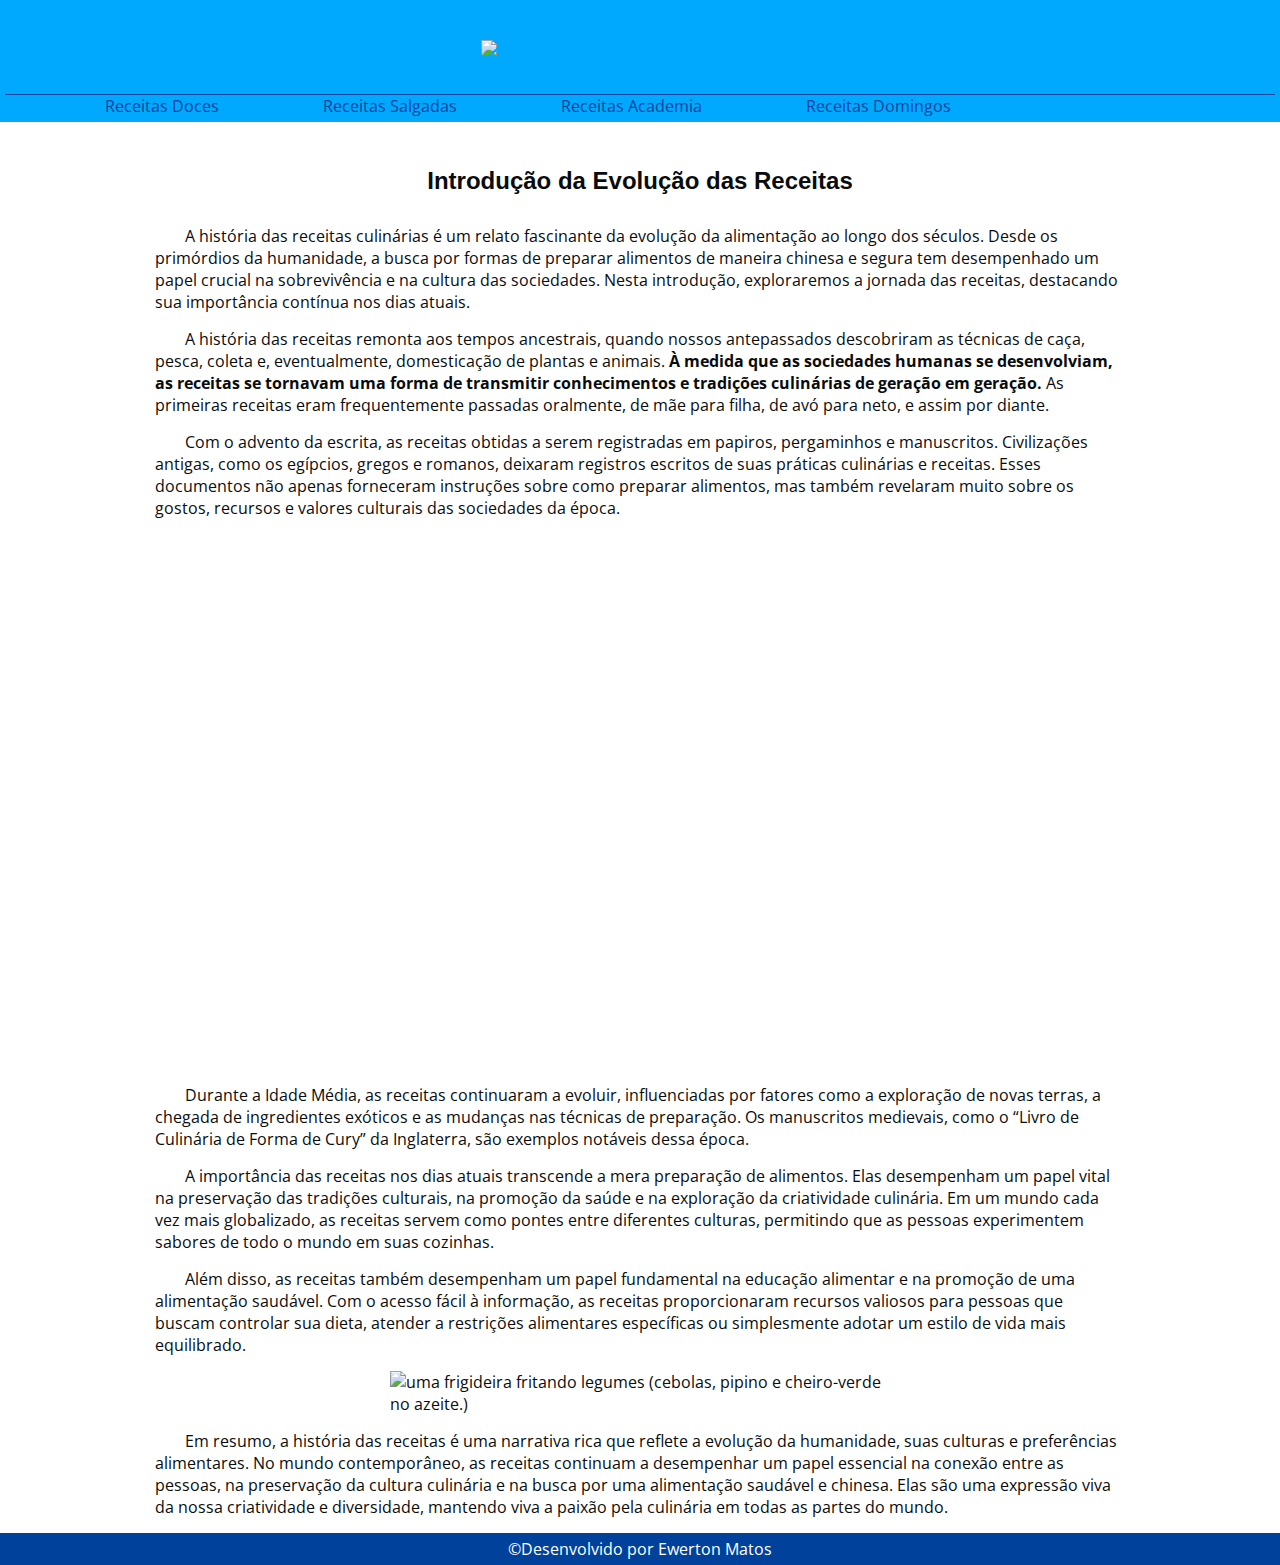
==== index.html @ bf66f9a7 "1.00.00.0" ====
<!DOCTYPE html>
<html lang="pt-br">
<head>
    <meta charset="UTF-8">
    <meta name="viewport" content="width=device-width, initial-scale=1.0">
    <link rel="shortcut icon" href="desafio-010/imagens/Pixture-Vegetable-Leaf-Lettuce.ico" type="image/x-icon">
    <link rel="stylesheet" href="style.css">
    <title>Receitas Matos Confeitaria</title>
</head>
<body>
    <header>
    <div class="container">
        
        <div class="logo"><!-- Matos Confeitaria-->
            <a href="receitas.html"><img src="desafio-010/imagens/logo-da-confeitaria-removebg-preview.png"></a>
            </div>
            
    </div>
    <div class="menu">
        <nav>
                <a href="#">Receitas Doces</a>
                <a href="#">Receitas Salgadas</a>
                <a href="#">Receitas Academia</a>
                <a href="#">Receitas Domingos</a>
        </nav>
        </div>
        <nav>
    </header>

        <main>
        <article>

            <h2>
                Introdução da Evolução das  Receitas
            </h2>

            <p>
                A história das receitas culinárias é um relato fascinante da evolução da alimentação ao longo dos séculos. Desde os primórdios da humanidade, a busca por formas de preparar alimentos de maneira chinesa e segura tem desempenhado um papel crucial na sobrevivência e na cultura das sociedades. Nesta introdução, exploraremos a jornada das receitas, destacando sua importância contínua nos dias atuais.
            </p>
        
            <p>
                A história das receitas remonta aos tempos ancestrais, quando nossos antepassados ​​descobriram as técnicas de caça, pesca, coleta e, eventualmente, domesticação de plantas e animais. <strong>À medida que as sociedades humanas se desenvolviam, as receitas se tornavam uma forma de transmitir conhecimentos e tradições culinárias de geração em geração.</strong> As primeiras receitas eram frequentemente passadas oralmente, de mãe para filha, de avó para neto, e assim por diante.
            </p>
        
            <p>
                Com o advento da escrita, as receitas obtidas a serem registradas em papiros, pergaminhos e manuscritos. Civilizações antigas, como os egípcios, gregos e romanos, deixaram registros escritos de suas práticas culinárias e receitas. Esses documentos não apenas forneceram instruções sobre como preparar alimentos, mas também revelaram muito sobre os gostos, recursos e valores culturais das sociedades da época.
            </p>

            <div class="video">
                    <iframe width="560" height="315" src="https://www.youtube.com/embed/bo7E4icrA9o?si=TNdjhOqgU76ib01Q" title="YouTube video player" frameborder="0" allow="accelerometer; autoplay; clipboard-write; encrypted-media; gyroscope; picture-in-picture; web-share" allowfullscreen></iframe>
            </div>

            <p>
                Durante a Idade Média, as receitas continuaram a evoluir, influenciadas por fatores como a exploração de novas terras, a chegada de ingredientes exóticos e as mudanças nas técnicas de preparação. Os manuscritos medievais, como o <q>Livro de Culinária de Forma de Cury</q> da Inglaterra, são exemplos notáveis ​dessa época.
            </p>

            <p> 
                 A importância das receitas nos dias atuais transcende a mera preparação de alimentos. Elas desempenham um papel vital na preservação das tradições culturais, na promoção da saúde e na exploração da criatividade culinária. Em um mundo cada vez mais globalizado, as receitas servem como pontes entre diferentes culturas, permitindo que as pessoas experimentem sabores de todo o mundo em suas cozinhas.
            </p>

            <p>
                Além disso, as receitas também desempenham um papel fundamental na educação alimentar e na promoção de uma alimentação saudável. Com o acesso fácil à informação, as receitas proporcionaram recursos valiosos para pessoas que buscam controlar sua dieta, atender a restrições alimentares específicas ou simplesmente adotar um estilo de vida mais equilibrado.
            </p>

                <picture>
                    <source media="(max-width:300px )" srcset="desafio-010/imagens/salada-de-legumes300.jpg" type="image/jpg">
                    <source media="(max-width:700px )" srcset="desafio-010/imagens/salada-de-legumes700.jpg" type="image/jpg">
                    <source media="(max-width: 1050px)" srcset="desafio-010/imagens/salada-de-legumes1000.jpg" type="image/jpg">
                    <img src="desafio-010/imagens/salada-de-legumes1000.jpg" alt="uma frigideira fritando legumes (cebolas, pipino e cheiro-verde no azeite.)">
                 </picture>
        
            <p>
            Em resumo, a história das receitas é uma narrativa rica que reflete a evolução da humanidade, suas culturas e preferências alimentares. No mundo contemporâneo, as receitas continuam a desempenhar um papel essencial na conexão entre as pessoas, na preservação da cultura culinária e na busca por uma alimentação saudável e chinesa. Elas são uma expressão viva da nossa criatividade e diversidade, mantendo viva a paixão pela culinária em todas as partes do mundo.
            </p>

            </article>
         </main>
    <footer>
       <a href="https://www.youtube.com/channel/UCPv5q3NM4xBBnTQv3vsIDHg" target="_blank"> &copy;Desenvolvido por Ewerton Matos</a>
    </footer>
</body>
</html>
---- style.css ----
@charset "UTF-8";

@import url('https://fonts.googleapis.com/css2?family=Merienda:wght@500&family=Open+Sans:wght@300;400&family=Work+Sans:wght@200;500&display=swap');

:root{
    --cor1:#00a8fe;
    --cor2:#ffffff;
    --cor3:#090c0e;
    --cor4:#00429b;

    --fonte-padrao:Arial, Verdana, Helvetica, sans-serif;
    --font-links:'Open Sans', sans-serif;
    --font-links-finos:'Work Sans', sans-serif;
    --font-principal: 'Merienda', cursive;
    
}

*{
    border:0;
    margin:0;
    padding:0;
    box-sizing: border-box;
}

body{
    overflow-x: hidden;
    color:var(--cor3);
    font-family: var(--font-links);

}

.container{
    max-width: 100%;
    margin: 0 auto;
    display: flex;
    align-items: center;
    justify-content: center;
    background-color: var(--cor1);
    border-bottom: 1px solid var(--cor4);
    height: 90px;
}

header{
    width: 100%;
    background: var(--cor1);
    font-family: var(--font-links);
    padding: 5px;
}

.logo{
    width: 25%;    
}

.logo img{
    width: 170px;
  
}

.menu{
    width: 100%;
    margin-left:50px;
    height:auto;

}

.menu nav a{
    color:var(--cor4);
    text-decoration: none;
    padding:0px 50px;
    font-family: var(--font-links);

}

.menu nav a:hover{
    color:var(--cor2);
    border: 0.4px solid var(--cor4);
    border-radius: 30px;
    background-color: var(--cor4);
}

main {
    padding-top: 30px;;
    min-width:300px ;
    max-width: 1000px;
    margin: auto;
    background-color: var(--cor2);
}

h1{
    text-align: center;
}

h2{
    font-family: var(--fonte-padrao);
    text-align: center;
    padding-bottom: 15px;
    padding-top: 15px;
}

p{
    margin: 15px ;
    text-indent:30px ;
}

ul, li{
    margin: 15px;
}

div.video > iframe{
    position: absolute;
    top:5% ;
    left:5% ;
    width: 90%;
    height: 90%;
}

div.video{
    background-color: var(--cor2);
    margin: 0px -2px 30px -20px;
    padding: 20px;
    padding-bottom: 50%;
    position: relative;
}



picture img{
    display:block;
    margin: auto;
    width:50%;
    height:auto;
}

footer{
    background-color:var(--cor4) ;
    text-align: center;
    font-size: 1em;
    padding: 5px;

}

footer a{
    text-decoration: none;
    color: var(--cor2);
}

footer a:hover{
    color:var(--cor1)
}
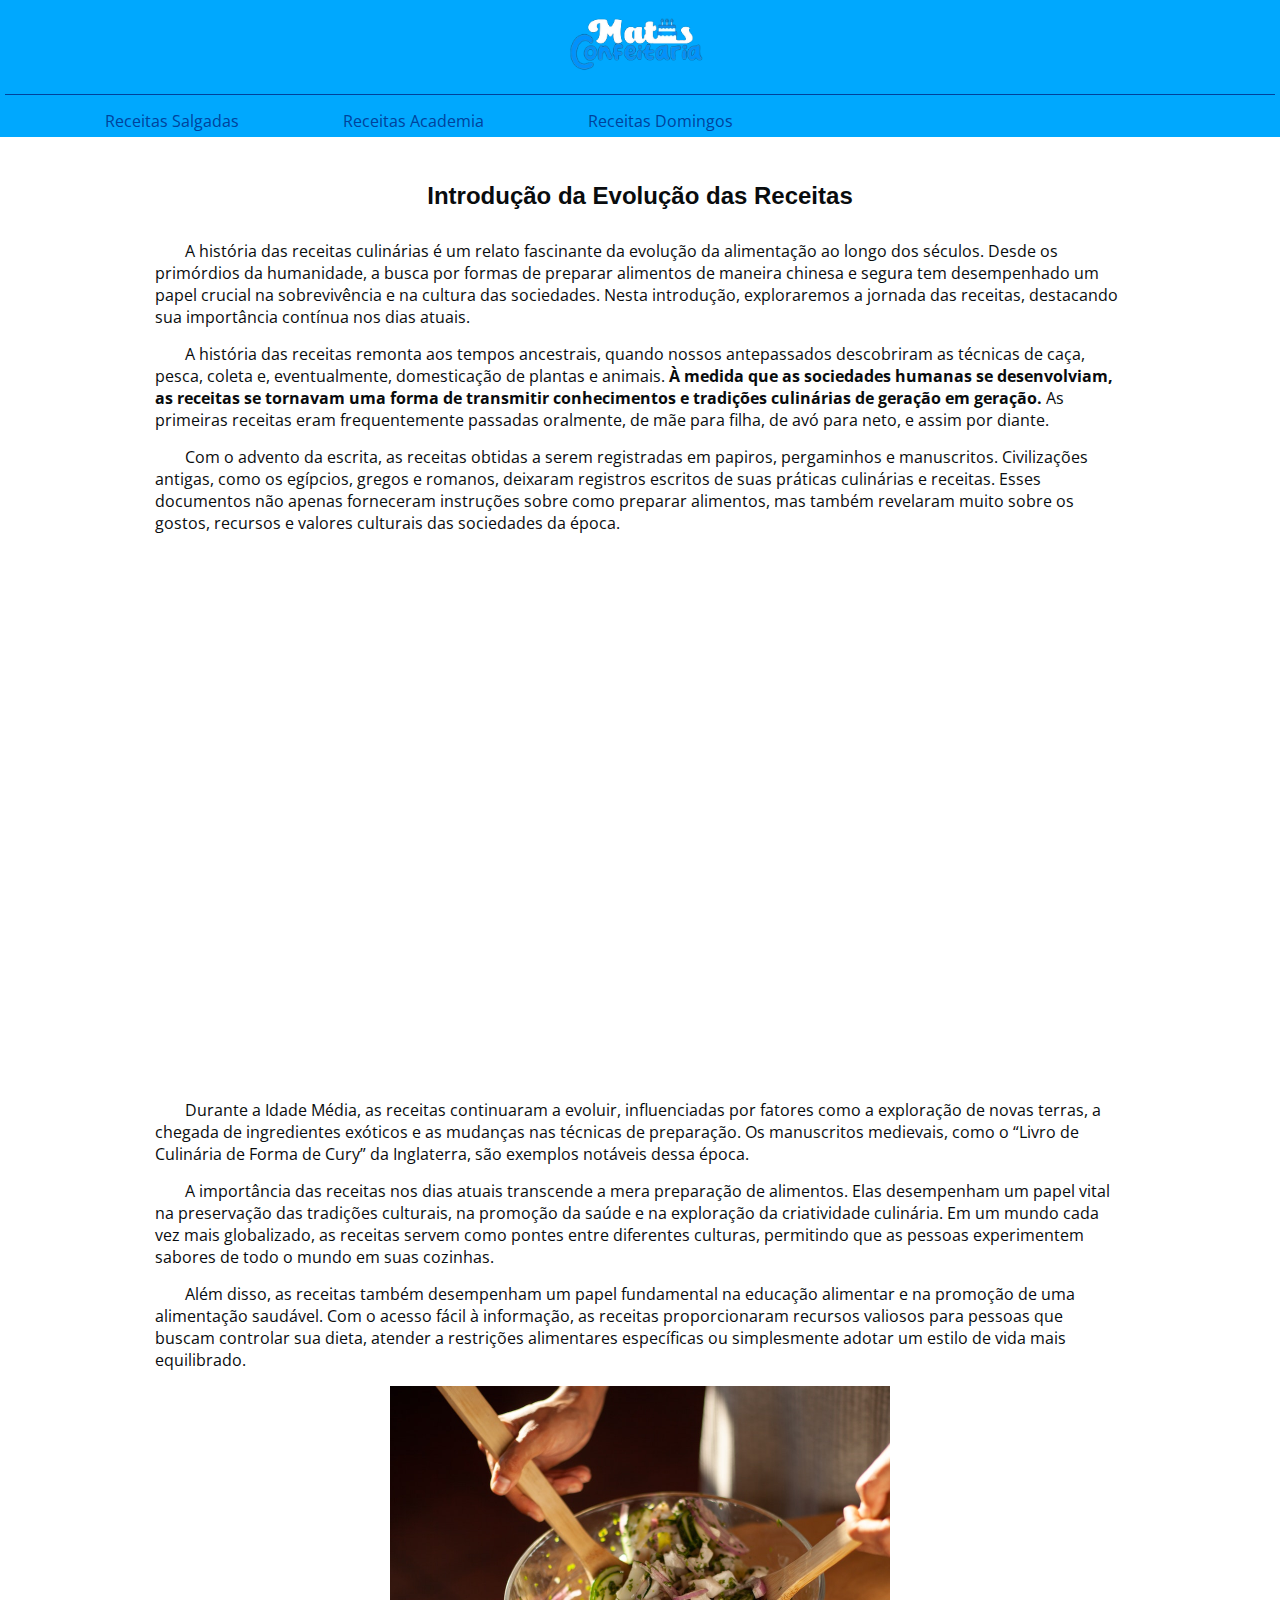
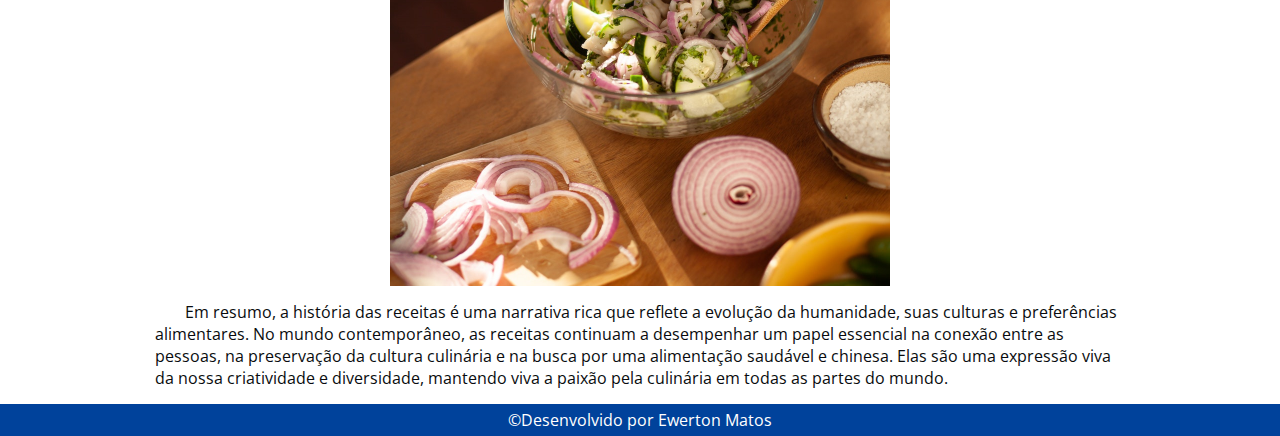
==== commit 0fd94910: "1.00.00.2" ====
--- a/index.html
+++ b/index.html
@@ -12,13 +12,17 @@
     <div class="container">
         
         <div class="logo"><!-- Matos Confeitaria-->
-            <a href="receitas.html"><img src="desafio-010/imagens/logo-da-confeitaria-removebg-preview.png"></a>
+            <a href="receitas.html"><img src="imagens/logo-da-confeitaria-removebg-preview.png"></a>
             </div>
             
     </div>
     <div class="menu">
         <nav>
+            <ul>
                 <a href="#">Receitas Doces</a>
+                <a href="receitas01.html">Bolo de pote</a>
+                <a href="receita02.html">Bolo de Milho</a>
+            </ul>
                 <a href="#">Receitas Salgadas</a>
                 <a href="#">Receitas Academia</a>
                 <a href="#">Receitas Domingos</a>
@@ -63,10 +67,10 @@
             </p>
 
                 <picture>
-                    <source media="(max-width:300px )" srcset="desafio-010/imagens/salada-de-legumes300.jpg" type="image/jpg">
-                    <source media="(max-width:700px )" srcset="desafio-010/imagens/salada-de-legumes700.jpg" type="image/jpg">
-                    <source media="(max-width: 1050px)" srcset="desafio-010/imagens/salada-de-legumes1000.jpg" type="image/jpg">
-                    <img src="desafio-010/imagens/salada-de-legumes1000.jpg" alt="uma frigideira fritando legumes (cebolas, pipino e cheiro-verde no azeite.)">
+                    <source media="(max-width:300px )" srcset="imagens/salada-de-legumes300.jpg" type="image/jpg">
+                    <source media="(max-width:700px )" srcset="imagens/salada-de-legumes700.jpg" type="image/jpg">
+                    <source media="(max-width: 1050px)" srcset="imagens/salada-de-legumes1000.jpg" type="image/jpg">
+                    <img src="imagens/salada-de-legumes1000.jpg" alt="uma frigideira fritando legumes (cebolas, pipino e cheiro-verde no azeite.)">
                  </picture>
         
             <p>
--- a/style.css
+++ b/style.css
@@ -49,10 +49,12 @@
 
 .logo{
     width: 25%;    
+    text-align: center;
 }
 
 .logo img{
     width: 170px;
+
   
 }
 
@@ -77,6 +79,17 @@
     border-radius: 30px;
     background-color: var(--cor4);
 }
+
+.menu nav ul a{
+    display: none;
+}
+
+.menu nav ul a:hover{
+    display: block;
+   
+}
+
+
 
 main {
     padding-top: 30px;;
